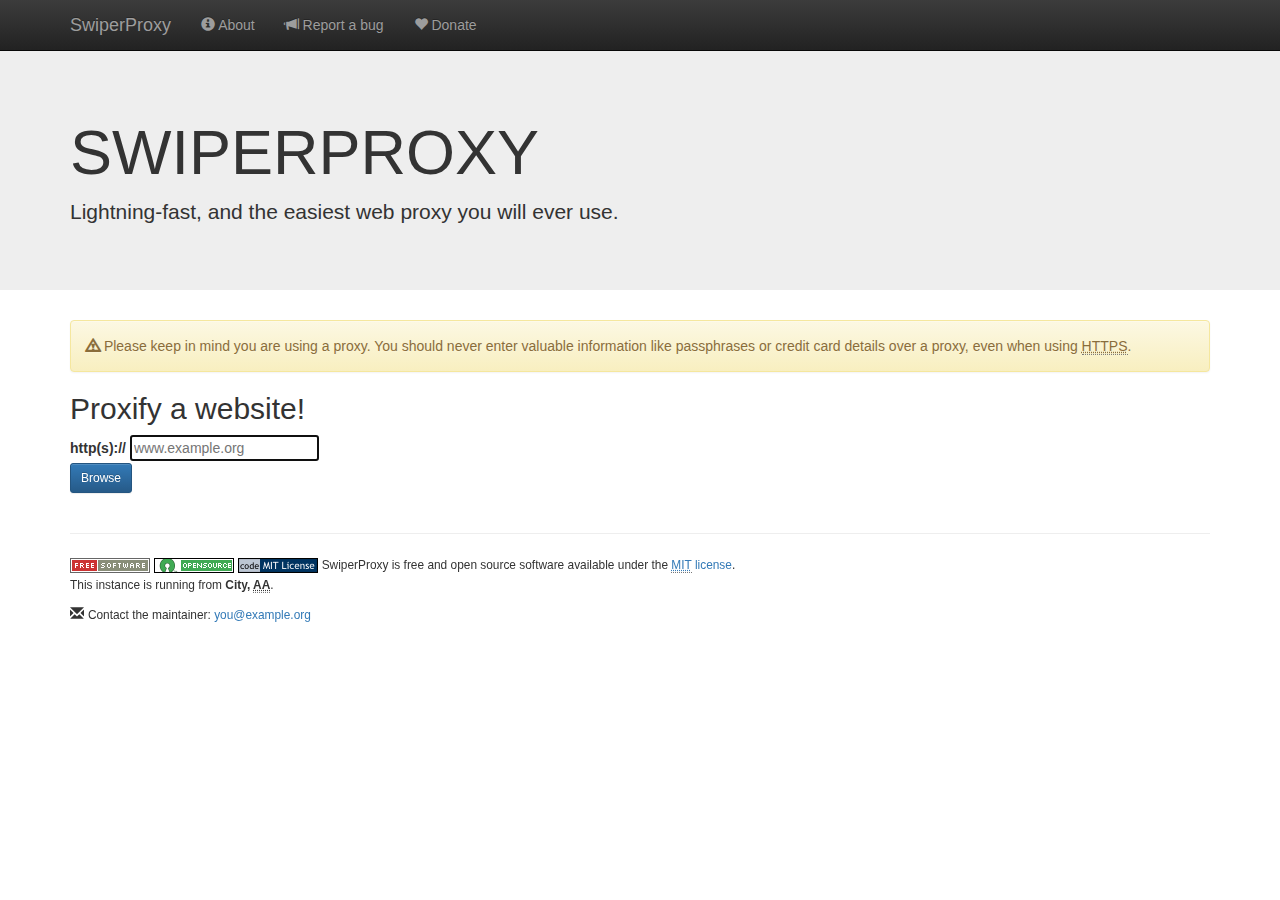
==== htdocs/index.html @ 76f59cc9 "Prepare to roll out 1.1" ====
<!--
Copyright (c) 2014-2015 SwiperProxy Team

Permission is hereby granted, free of charge, to any person obtaining a
copy of this software and associated documentation files (the
"Software"), to deal in the Software without restriction, including
without limitation the rights to use, copy, modify, merge, publish
distribute, sublicense and/or sell copies of the Software, and to
permit persons to whom the Software is furnished to do so, subject to
the following conditions:

The above copyright notice and this permission notice shall be included
in all copies or substantial portions of the Software.

THE SOFTWARE IS PROVIDED "AS IS", WITHOUT WARRANTY OF ANY KIND, EXPRESS
OR IMPLIED, INCLUDING BUT NOT LIMITED TO THE WARRANTIES OF
MERCHANTABILITY, FITNESS FOR A PARTICULAR PURPOSE AND NONINFRINGEMENT.
IN NO EVENT SHALL THE AUTHORS OR COPYRIGHT HOLDERS BE LIABLE FOR ANY
CLAIM, DAMAGES OR OTHER LIABILITY, WHETHER IN AN ACTION OF CONTRACT,
TORT OR OTHERWISE, ARISING FROM, OUT OF OR IN CONNECTION WITH THE
SOFTWARE OR THE USE OR OTHER DEALINGS IN THE SOFTWARE.
-->

<!DOCTYPE html>
<html lang="en">
	<head>
		<meta charset="utf-8">
		<title>SwiperProxy</title>
		<meta content="self" http-equiv="Content-Security-Policy">
		<meta content="style" http-equiv="default-style">
		<meta content="SwiperProxy" name="application-name">
		<meta content="The SwiperProxy Team" name="author">
		<meta content="The SwiperProxy Team" name="creator">
		<meta content="A lightning-fast, easy to use, open source web proxy." name="description">
		<meta content="index, follow" name="googlebot">
		<meta content="The SwiperProxy Team" name="publisher">
		<meta content="index, follow" name="robots">
		<meta content="index, follow" name="slurp">
		<link href="humans.txt" rel="author" type="text/plain">
		<link href="lib/bootstrap/css/bootstrap.min.css" rel="stylesheet" type="text/css">
		<link href="lib/bootstrap/css/bootstrap-theme.min.css" rel="stylesheet" type="text/css">
		<link href="css/style.css" id="style" rel="stylesheet" type="text/css">
		<!-- CONFIGURE: You should enter your domain name below. -->
		<script type="text/javascript">
			function doclick() {
				document.location="http://proxy.example.org/"+document.getElementById('url').value;
			}
		</script>
	</head>
	<body>
		<nav class="navbar navbar-fixed-top navbar-inverse" role="navigation">
			<div class="container">
				<div class="navbar-header">
					<a class="navbar-brand" href="/" hreflang="en" rel="index" title="SwiperProxy" type="text/html">SwiperProxy</a>
					<button class="navbar-toggle collapsed" type="button" data-target="#navbar-main" data-toggle="collapse">
						<span class="sr-only">Toggle navigation</span>
						<span class="icon-bar"></span>
						<span class="icon-bar"></span>
						<span class="icon-bar"></span>
					</button>
				</div>
				<div class="collapse navbar-collapse" id="navbar-main">
					<ul class="nav navbar-nav">
						<li><a href="https://swiperproxy.github.io" hreflang="en" rel="author external" target="_blank" title="About" type="text/html"><span class="glyphicon glyphicon-info-sign"></span> About</a></li>
						<li><a href="https://github.com/SwiperProxy/swiperproxy/issues" hreflang="en" rel="external" target="_blank" title="Report a bug" type="text/html"><span class="glyphicon glyphicon-bullhorn"></span>&nbsp;Report a bug</a></li>
						<li><a href="https://swiperproxy.github.io/donate.html" hreflang="en" rel="author external" target="_blank" title="Donate" type="text/html"><span class="glyphicon glyphicon-heart"></span>&nbsp;Donate</a></li>
					</ul>
				</div>
			</div>
		</nav>
		<div class="jumbotron">
			<div class="container">
				<h1>SWIPERPROXY</h1>
				<p>Lightning-fast, and the easiest web proxy you will ever use.
			</div>
		</div>
		<main class="container">
			<div class="alert alert-warning" role="alert">
				<p><span class="glyphicon glyphicon-warning-sign"></span> Please keep in mind you are using a proxy. You should never enter valuable information like passphrases or credit card details over a proxy, even when using <abbr title="HTTP Secure">HTTPS</abbr>.</p>
			</div>
			<h2>Proxify a website!</h2>
			<form action="javascript:doclick()" id="proxy" role="form">
				<label class="control-label" for="url" form="proxy">http(s)://</label>
				<input autocomplete="off" autofocus form="proxy" id="url" inputmode="url" name="url" placeholder="www.example.org" required spellcheck="false" type="url">
				<button class="btn btn-primary btn-sm" data-loading-text="Loading..." form="proxy" onclick="doclick()" style="display: block;" type="button">Browse</button>
			</form>
			<br>
		</main>
		<footer class="container">
		<hr>
			<p>
				<img alt="Free Software" src="img/freesoftware.png"> <img alt="Open Source" src="img/opensource.png"> <a href="https://github.com/SwiperProxy/swiperproxy/blob/develop/doc/COPYING.md" hreflang="en" rel="external license" target="_blank" title="MIT License" type="text/html"><img alt="MIT License" src="img/mitlicense.png"></a> <small>SwiperProxy is free and open source software available under the <a href="https://github.com/SwiperProxy/swiperproxy/blob/master/doc/COPYING.md" hreflang="en" rel="external license" target="_blank" title="MIT License" type="text/html"><abbr title="Massachusetts Institute of Technology">MIT</abbr> license</a>.</small><br>
				<!-- CONFIGURE: You should enter the city, country name and country code below to identify where your proxy is running from. -->
				<small>This instance is running from <strong>City, <abbr title="Full Country Name">AA</abbr></strong>.</small><br>
			</p>
			<p>
				<!-- CONFIGURE: You should enter your e-mail address below for people to contact you. -->
				<span class="glyphicon glyphicon-envelope"></span> <small>Contact the maintainer: <a href="mailto:you@example.org">you@example.org</a>
			</p>
		</footer>
		<script src="lib/jquery/jquery-2.1.4.min.js" type="text/javascript"></script>
		<script src="lib/bootstrap/js/bootstrap.min.js" type="text/javascript"></script>
	</body>
</html>
---- htdocs/css/style.css ----
/*
 * Copyright (c) 2014-2015 SwiperProxy Team
 *
 * Permission is hereby granted, free of charge, to any person
 * obtaining a copy of this software and associated documentation files
 * (the "Software"), to deal in the Software without restriction,
 * including without limitation the rights to use, copy, modify, merge,
 * publish distribute, sublicense and/or sell copies of the Software,
 * and to permit persons to whom the Software is furnished to do so,
 * subject to the following conditions:
 *
 * The above copyright notice and this permission notice shall be
 * included in all copies or substantial portions of the Software.
 *
 * THE SOFTWARE IS PROVIDED "AS IS", WITHOUT WARRANTY OF ANY KIND,
 * EXPRESS OR IMPLIED, INCLUDING BUT NOT LIMITED TO THE WARRANTIES OF
 * MERCHANTABILITY, FITNESS FOR A PARTICULAR PURPOSE AND
 * NONINFRINGEMENT. IN NO EVENT SHALL THE AUTHORS OR COPYRIGHT HOLDERS
 * BE LIABLE FOR ANY CLAIM, DAMAGES OR OTHER LIABILITY, WHETHER IN AN
 * ACTION OF CONTRACT, TORT OR OTHERWISE, ARISING FROM, OUT OF OR IN
 * CONNECTION WITH THE SOFTWARE OR THE USE OR OTHER DEALINGS IN THE
 * SOFTWARE.
 */

/*
 * Do any custom styling in this file.
 */

body {
	padding-bottom: 20px;
	padding-top: 50px;
}
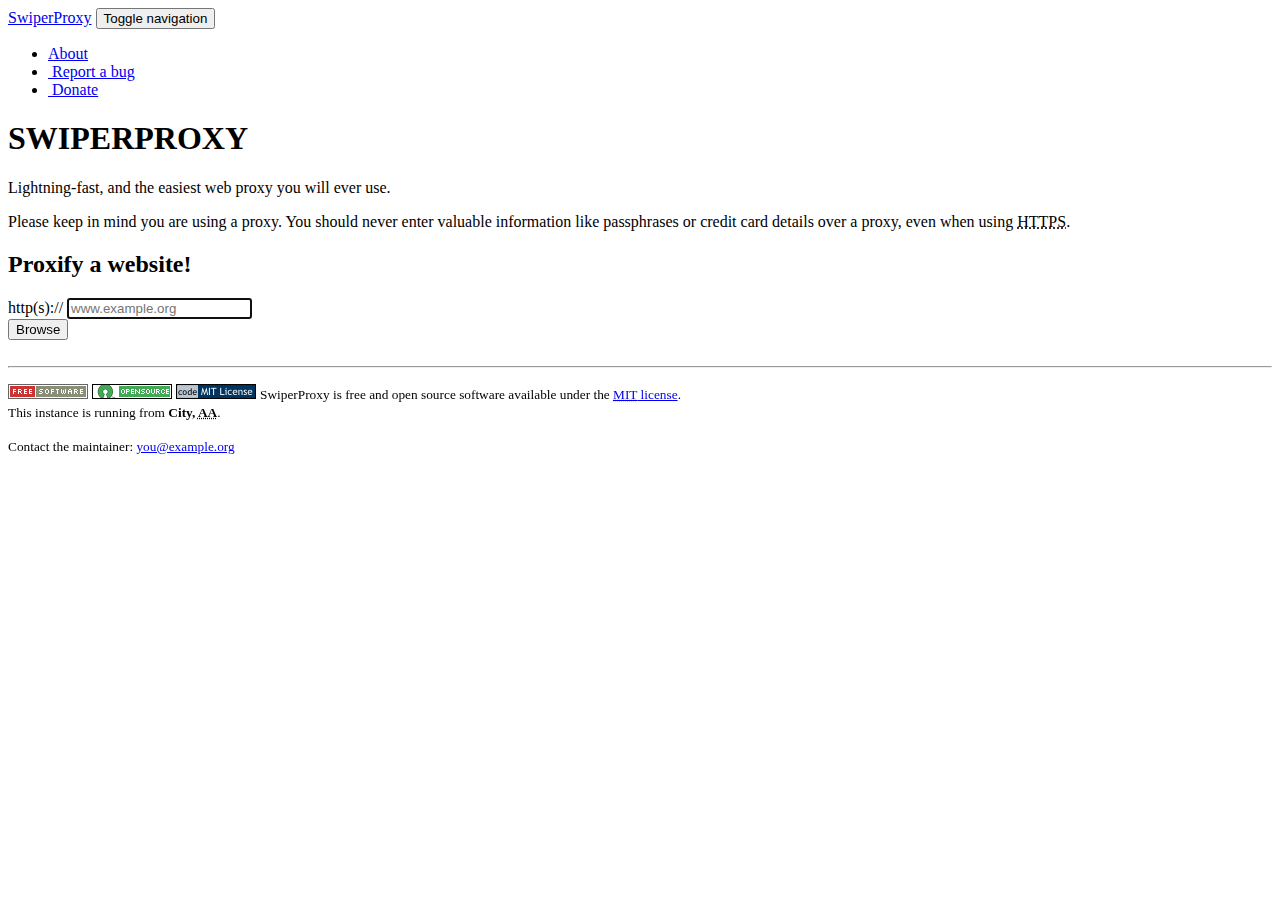
==== commit 708a1e5a: "Some landing page html fixes; better defaults" ====
--- a/htdocs/index.html
+++ b/htdocs/index.html
@@ -36,10 +36,10 @@
 		<meta content="The SwiperProxy Team" name="publisher">
 		<meta content="index, follow" name="robots">
 		<meta content="index, follow" name="slurp">
-		<link href="humans.txt" rel="author" type="text/plain">
-		<link href="lib/bootstrap/css/bootstrap.min.css" rel="stylesheet" type="text/css">
-		<link href="lib/bootstrap/css/bootstrap-theme.min.css" rel="stylesheet" type="text/css">
-		<link href="css/style.css" id="style" rel="stylesheet" type="text/css">
+		<link href="/humans.txt" rel="author" type="text/plain">
+		<link href="/lib/bootstrap/css/bootstrap.min.css" rel="stylesheet" type="text/css">
+		<link href="/lib/bootstrap/css/bootstrap-theme.min.css" rel="stylesheet" type="text/css">
+		<link href="/css/style.css" id="style" rel="stylesheet" type="text/css">
 		<!-- CONFIGURE: You should enter your domain name below. -->
 		<script type="text/javascript">
 			function doclick() {
@@ -81,13 +81,13 @@
 			<h2>Proxify a website!</h2>
 			<form action="javascript:doclick()" id="proxy" role="form">
 				<label class="control-label" for="url" form="proxy">http(s)://</label>
-				<input autocomplete="off" autofocus form="proxy" id="url" inputmode="url" name="url" placeholder="www.example.org" required spellcheck="false" type="url">
+				<input autocomplete="off" autofocus form="proxy" id="url" inputmode="url" name="url" placeholder="www.example.org" required spellcheck="false" type="text">
 				<button class="btn btn-primary btn-sm" data-loading-text="Loading..." form="proxy" onclick="doclick()" style="display: block;" type="button">Browse</button>
 			</form>
 			<br>
 		</main>
 		<footer class="container">
-		<hr>
+			<hr>
 			<p>
 				<img alt="Free Software" src="img/freesoftware.png"> <img alt="Open Source" src="img/opensource.png"> <a href="https://github.com/SwiperProxy/swiperproxy/blob/develop/doc/COPYING.md" hreflang="en" rel="external license" target="_blank" title="MIT License" type="text/html"><img alt="MIT License" src="img/mitlicense.png"></a> <small>SwiperProxy is free and open source software available under the <a href="https://github.com/SwiperProxy/swiperproxy/blob/master/doc/COPYING.md" hreflang="en" rel="external license" target="_blank" title="MIT License" type="text/html"><abbr title="Massachusetts Institute of Technology">MIT</abbr> license</a>.</small><br>
 				<!-- CONFIGURE: You should enter the city, country name and country code below to identify where your proxy is running from. -->
@@ -95,10 +95,10 @@
 			</p>
 			<p>
 				<!-- CONFIGURE: You should enter your e-mail address below for people to contact you. -->
-				<span class="glyphicon glyphicon-envelope"></span> <small>Contact the maintainer: <a href="mailto:you@example.org">you@example.org</a>
+				<span class="glyphicon glyphicon-envelope"></span> <small>Contact the maintainer: <a href="mailto:you@example.org">you@example.org</a></small>
 			</p>
 		</footer>
-		<script src="lib/jquery/jquery-2.1.4.min.js" type="text/javascript"></script>
-		<script src="lib/bootstrap/js/bootstrap.min.js" type="text/javascript"></script>
+		<script src="/lib/jquery/jquery-2.1.4.min.js" type="text/javascript"></script>
+		<script src="/lib/bootstrap/js/bootstrap.min.js" type="text/javascript"></script>
 	</body>
 </html>
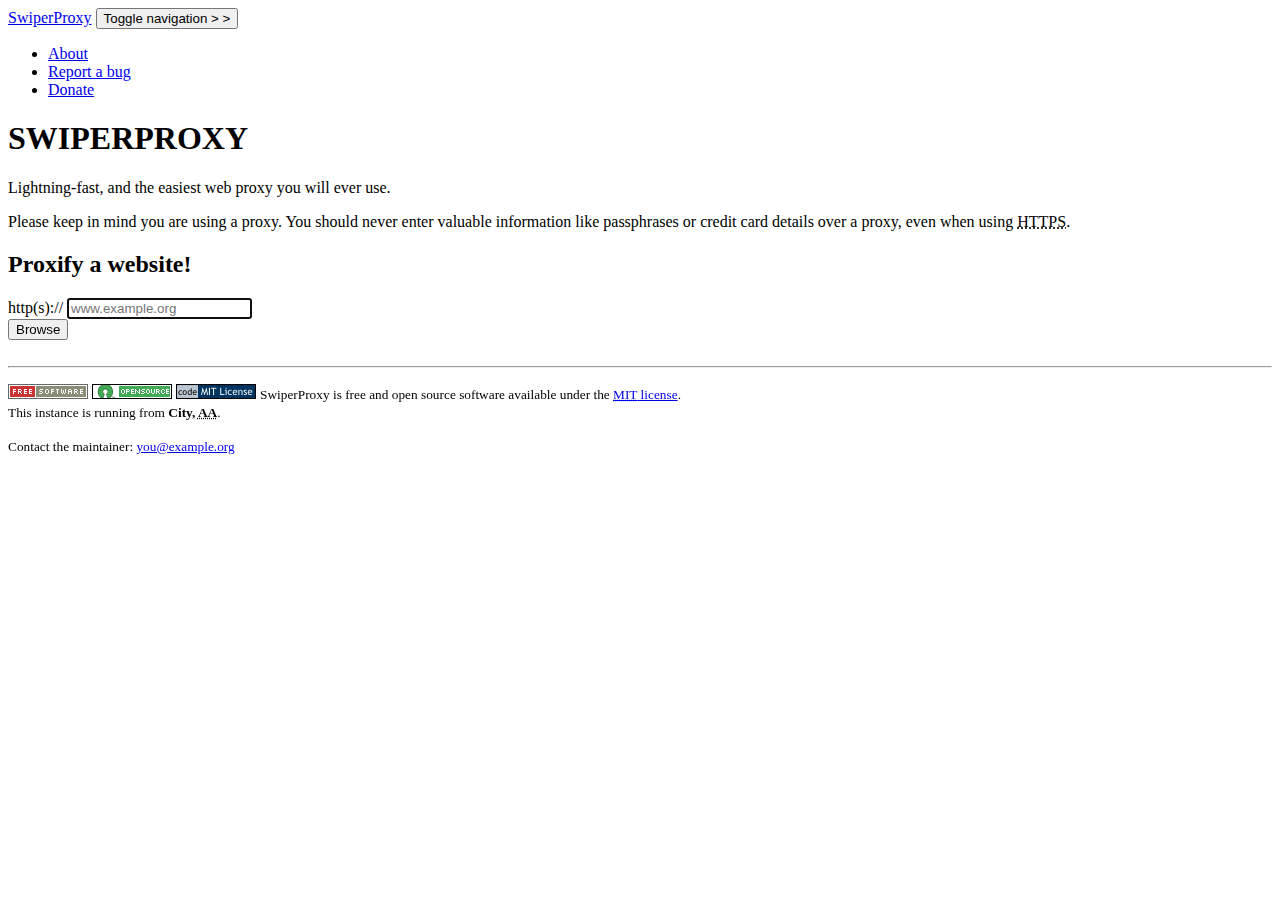
==== commit 56c6c268: "Bump year, some minor refactoring" ====
--- a/htdocs/index.html
+++ b/htdocs/index.html
@@ -1,5 +1,5 @@
 <!--
-Copyright (c) 2014-2015 SwiperProxy Team
+Copyright (c) 2014-2016 SwiperProxy Team
 
 Permission is hereby granted, free of charge, to any person obtaining a
 copy of this software and associated documentation files (the
@@ -23,82 +23,88 @@
 
 <!DOCTYPE html>
 <html lang="en">
-	<head>
-		<meta charset="utf-8">
-		<title>SwiperProxy</title>
-		<meta content="self" http-equiv="Content-Security-Policy">
-		<meta content="style" http-equiv="default-style">
-		<meta content="SwiperProxy" name="application-name">
-		<meta content="The SwiperProxy Team" name="author">
-		<meta content="The SwiperProxy Team" name="creator">
-		<meta content="A lightning-fast, easy to use, open source web proxy." name="description">
-		<meta content="index, follow" name="googlebot">
-		<meta content="The SwiperProxy Team" name="publisher">
-		<meta content="index, follow" name="robots">
-		<meta content="index, follow" name="slurp">
-		<link href="/humans.txt" rel="author" type="text/plain">
-		<link href="/lib/bootstrap/css/bootstrap.min.css" rel="stylesheet" type="text/css">
-		<link href="/lib/bootstrap/css/bootstrap-theme.min.css" rel="stylesheet" type="text/css">
-		<link href="/css/style.css" id="style" rel="stylesheet" type="text/css">
-		<!-- CONFIGURE: You should enter your domain name below. -->
-		<script type="text/javascript">
-			function doclick() {
-				document.location="http://proxy.example.org/"+document.getElementById('url').value;
-			}
-		</script>
-	</head>
-	<body>
-		<nav class="navbar navbar-fixed-top navbar-inverse" role="navigation">
-			<div class="container">
-				<div class="navbar-header">
-					<a class="navbar-brand" href="/" hreflang="en" rel="index" title="SwiperProxy" type="text/html">SwiperProxy</a>
-					<button class="navbar-toggle collapsed" type="button" data-target="#navbar-main" data-toggle="collapse">
-						<span class="sr-only">Toggle navigation</span>
-						<span class="icon-bar"></span>
-						<span class="icon-bar"></span>
-						<span class="icon-bar"></span>
-					</button>
-				</div>
-				<div class="collapse navbar-collapse" id="navbar-main">
-					<ul class="nav navbar-nav">
-						<li><a href="https://swiperproxy.github.io" hreflang="en" rel="author external" target="_blank" title="About" type="text/html"><span class="glyphicon glyphicon-info-sign"></span> About</a></li>
-						<li><a href="https://github.com/SwiperProxy/swiperproxy/issues" hreflang="en" rel="external" target="_blank" title="Report a bug" type="text/html"><span class="glyphicon glyphicon-bullhorn"></span>&nbsp;Report a bug</a></li>
-						<li><a href="https://swiperproxy.github.io/donate.html" hreflang="en" rel="author external" target="_blank" title="Donate" type="text/html"><span class="glyphicon glyphicon-heart"></span>&nbsp;Donate</a></li>
-					</ul>
-				</div>
-			</div>
-		</nav>
-		<div class="jumbotron">
-			<div class="container">
-				<h1>SWIPERPROXY</h1>
-				<p>Lightning-fast, and the easiest web proxy you will ever use.
-			</div>
-		</div>
-		<main class="container">
-			<div class="alert alert-warning" role="alert">
-				<p><span class="glyphicon glyphicon-warning-sign"></span> Please keep in mind you are using a proxy. You should never enter valuable information like passphrases or credit card details over a proxy, even when using <abbr title="HTTP Secure">HTTPS</abbr>.</p>
-			</div>
-			<h2>Proxify a website!</h2>
-			<form action="javascript:doclick()" id="proxy" role="form">
-				<label class="control-label" for="url" form="proxy">http(s)://</label>
-				<input autocomplete="off" autofocus form="proxy" id="url" inputmode="url" name="url" placeholder="www.example.org" required spellcheck="false" type="text">
-				<button class="btn btn-primary btn-sm" data-loading-text="Loading..." form="proxy" onclick="doclick()" style="display: block;" type="button">Browse</button>
-			</form>
-			<br>
-		</main>
-		<footer class="container">
-			<hr>
-			<p>
-				<img alt="Free Software" src="img/freesoftware.png"> <img alt="Open Source" src="img/opensource.png"> <a href="https://github.com/SwiperProxy/swiperproxy/blob/develop/doc/COPYING.md" hreflang="en" rel="external license" target="_blank" title="MIT License" type="text/html"><img alt="MIT License" src="img/mitlicense.png"></a> <small>SwiperProxy is free and open source software available under the <a href="https://github.com/SwiperProxy/swiperproxy/blob/master/doc/COPYING.md" hreflang="en" rel="external license" target="_blank" title="MIT License" type="text/html"><abbr title="Massachusetts Institute of Technology">MIT</abbr> license</a>.</small><br>
-				<!-- CONFIGURE: You should enter the city, country name and country code below to identify where your proxy is running from. -->
-				<small>This instance is running from <strong>City, <abbr title="Full Country Name">AA</abbr></strong>.</small><br>
-			</p>
-			<p>
-				<!-- CONFIGURE: You should enter your e-mail address below for people to contact you. -->
-				<span class="glyphicon glyphicon-envelope"></span> <small>Contact the maintainer: <a href="mailto:you@example.org">you@example.org</a></small>
-			</p>
-		</footer>
-		<script src="/lib/jquery/jquery-2.1.4.min.js" type="text/javascript"></script>
-		<script src="/lib/bootstrap/js/bootstrap.min.js" type="text/javascript"></script>
-	</body>
+  <head>
+    <meta charset="utf-8">
+    <meta content="SwiperProxy" name="application-name">
+    <meta content="swiperproxy" http-equiv="default-style">
+    <meta content="self" http-equiv="Content-Security-Policy">
+    <meta content="IE=edge" http-equiv="X-UA-Compatible">
+    <meta name="author" content="The SwiperProxy Team">
+    <meta name="description" content="A lightning-fast, easy to use, open source web proxy.">
+    <meta name="keywords" content="swiperproxy">
+    <meta name="creator" content="The SwiperProxy Team">
+    <meta name="googlebot" content="index, follow">
+    <meta name="publisher" content="The SwiperProxy Team">
+    <meta name="robots" content="index, follow">
+    <meta name="slurp" content="index, follow">
+    <meta name="viewport" content="width=device-width, initial-scale=1.0">
+    <title>SwiperProxy</title>
+    <link type="text/plain" href="/humans.txt" rel="author">
+    <link type="image/icon" href="/favicon.ico" rel="icon" sizes="152x152">
+    <link type="text/css" href="/lib/bootstrap/css/bootstrap.min.css" rel="stylesheet">
+    <link type="text/css" href="/lib/font-awesome/css/font-awesome.min.css" rel="stylesheet">
+    <link id="resume" type="text/css" href="/css/resume.min.css" rel="stylesheet">
+    <!-- CONFIGURE: You should enter your domain name below. -->
+    <script type="text/javascript">
+      function doclick() {
+        var location = document.getElementById('url').value;
+        var locationregex = location.replace(/^http(s|):\/\//i, "");
+        document.location="http://proxy.example.org/"+locationregex;
+      }
+    </script>
+  </head>
+  <body>
+    <nav class="navbar navbar-fixed-top navbar-inverse" role="navigation">
+      <div class="container">
+        <div class="navbar-header">
+          <a class="navbar-brand" href="/" hreflang="en" rel="index" title="SwiperProxy" type="text/html">SwiperProxy</a>
+          <button class="navbar-toggle collapsed" type="button" data-target="#navbar-main" data-toggle="collapse" aria-controls="navbar-main" aria-expanded="false">
+            <span class="sr-only">Toggle navigation</span>
+            <span class="icon-bar" aria-hidden="true"></span>
+            <span class="icon-bar" aria-hidden="true">></span>
+            <span class="icon-bar" aria-hidden="true">></span>
+          </button>
+        </div>
+        <div class="collapse navbar-collapse" id="navbar-main">
+          <ul class="nav navbar-nav">
+            <li><a type="text/html" href="https://swiperproxy.github.io" hreflang="en" rel="author external" target="_blank"><span class="glyphicon glyphicon-info-sign" aria-hidden="true"></span> About</a></li>
+            <li><a type="text/html" href="https://github.com/SwiperProxy/swiperproxy/issues" hreflang="en" rel="external" target="_blank" type="text/html"><span class="glyphicon glyphicon-bullhorn" aria-hidden="true"></span> Report a bug</a></li>
+            <li><a type="text/html" href="https://swiperproxy.github.io/donate.html" hreflang="en" rel="author external" target="_blank" type="text/html"><span class="glyphicon glyphicon-heart" aria-hidden="true"></span> Donate</a></li>
+          </ul>
+        </div>
+      </div>
+    </nav>
+    <div class="jumbotron">
+      <div class="container">
+        <h1>SWIPERPROXY</h1>
+        <p>Lightning-fast, and the easiest web proxy you will ever use.
+      </div>
+    </div>
+    <main class="container">
+      <div class="alert alert-warning" role="alert">
+        <p><span class="glyphicon glyphicon-warning-sign" aria-hidden="true"></span> Please keep in mind you are using a proxy. You should never enter valuable information like passphrases or credit card details over a proxy, even when using <abbr title="HTTP Secure">HTTPS</abbr>.</p>
+      </div>
+      <h2>Proxify a website!</h2>
+      <form id="proxy" role="form" action="javascript:doclick()">
+        <label class="control-label" for="url" form="proxy">http(s)://</label>
+        <input id="url" type="text" name="url" autocomplete="off" autofocus form="proxy" inputmode="url" placeholder="www.example.org" required spellcheck="false">
+        <button class="btn btn-primary btn-sm" data-loading-text="Loading..." type="button" form="proxy" onclick="doclick()" style="display: block;">Browse</button>
+      </form>
+      <br>
+    </main>
+    <footer class="container">
+      <hr>
+      <p>
+        <img src="img/freesoftware.png" alt="Free Software"> <img src="img/opensource.png" alt="Open Source"> <a type="text/html" href="https://github.com/SwiperProxy/swiperproxy/blob/develop/doc/COPYING.md" hreflang="en" rel="external license" target="_blank"><img alt="MIT License" src="img/mitlicense.png"></a> <small>SwiperProxy is free and open source software available under the <a type="text/html" href="https://github.com/SwiperProxy/swiperproxy/blob/develop/doc/COPYING.md" hreflang="en" rel="external license" target="_blank"><abbr title="Massachusetts Institute of Technology">MIT</abbr> license</a>.</small><br>
+        <!-- CONFIGURE: You should enter the city, country name and country code below to identify where your proxy is running from. -->
+        <small>This instance is running from <strong>City, <abbr title="Full Country Name">AA</abbr></strong>.</small><br>
+      </p>
+      <p>
+        <!-- CONFIGURE: You should enter your e-mail address below for people to contact you. -->
+        <span class="glyphicon glyphicon-envelope" aria-hidden="true"></span> <small>Contact the maintainer: <a href="mailto:you@example.org">you@example.org</a></small>
+      </p>
+    </footer>
+    <script src="/lib/jquery/jquery.min.js" type="text/javascript"></script>
+    <script src="/lib/bootstrap/js/bootstrap.min.js" type="text/javascript"></script>
+  </body>
 </html>
